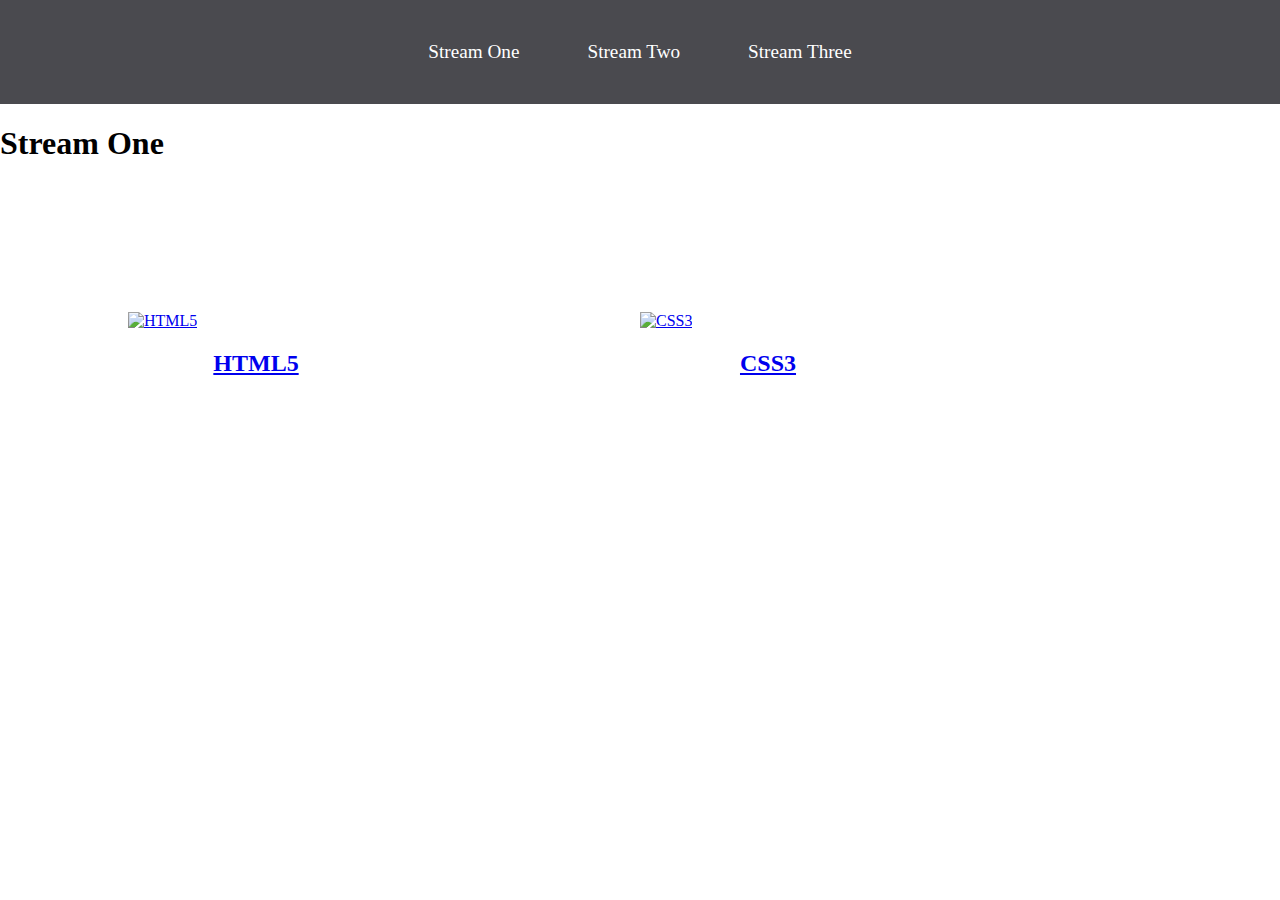
==== index.html @ 5b5486f7 "updated links and renamed stream-one.html to index.html" ====
<!DOCTYPE html>
<html lang="en">
<head>
    <meta charset="UTF-8">
    <meta http-equiv="X-UA-Compatible" content="IE=edge">
    <meta name="viewport" content="width=device-width, initial-scale=1.0">
    <link rel="stylesheet" href="css/style.css">
    <title>Stream One</title>
</head>
<body>
    <nav>
        <ul>
            <li><a href="index.html">Stream One</a></li>
            <li><a href="stream-two.html">Stream Two</a></li>
            <li><a href="stream-three.html">Stream Three</a></li>
        </ul>
    </nav>
    <h1>Stream One</h1>
    <div class="card">
        <a href="https://en.wikipedia.org/wiki/HTML5" target="_blank">
            <img src="https://encrypted-tbn0.gstatic.com/images?q=tbn:ANd9GcQpngGRjYX1ca7qAADU3K6eGLj7ShQE3L2otdzfryl_Y9Ht2QRoQKYQbsXd36XIxMbYOw0&usqp=CAU" alt="HTML5">
            <h2>HTML5</h2>
        </a>
    </div>
    <div class="card">
        <a href="https://en.wikipedia.org/wiki/CSS" target="_blank">
            <img src="https://upload.wikimedia.org/wikipedia/commons/thumb/d/d5/CSS3_logo_and_wordmark.svg/1200px-CSS3_logo_and_wordmark.svg.png" alt="CSS3">
            <h2>CSS3</h2>
        </a>
    </div>
</body>
</html>
---- css/style.css ----
body {
    margin:0;
    padding:0;
    font-family:"Oswald" sans-serif
}
nav ul {
    list-style: none;
    background-color: #4a4a4f;
    text-align:center;
    padding:0;
    margin:0;
}
nav li {
    font-size: 1.2em;
    line-height:40px;
    height:40px;
    display: inline-block;
    margin: 2.5%;
}
nav a {
    text-decoration: none;
    color:#fff;
    display:block;
}
nav a:hover {
    background-color: #fff;
    color: #4a4a4f;

}
.card {
    float:left;
    width:20%;
    margin:10%;
}
.card a {
    text-align: center;

}
img {
    width:100%;
    height:100px;

}
h2 {
    text-align:center ;
}
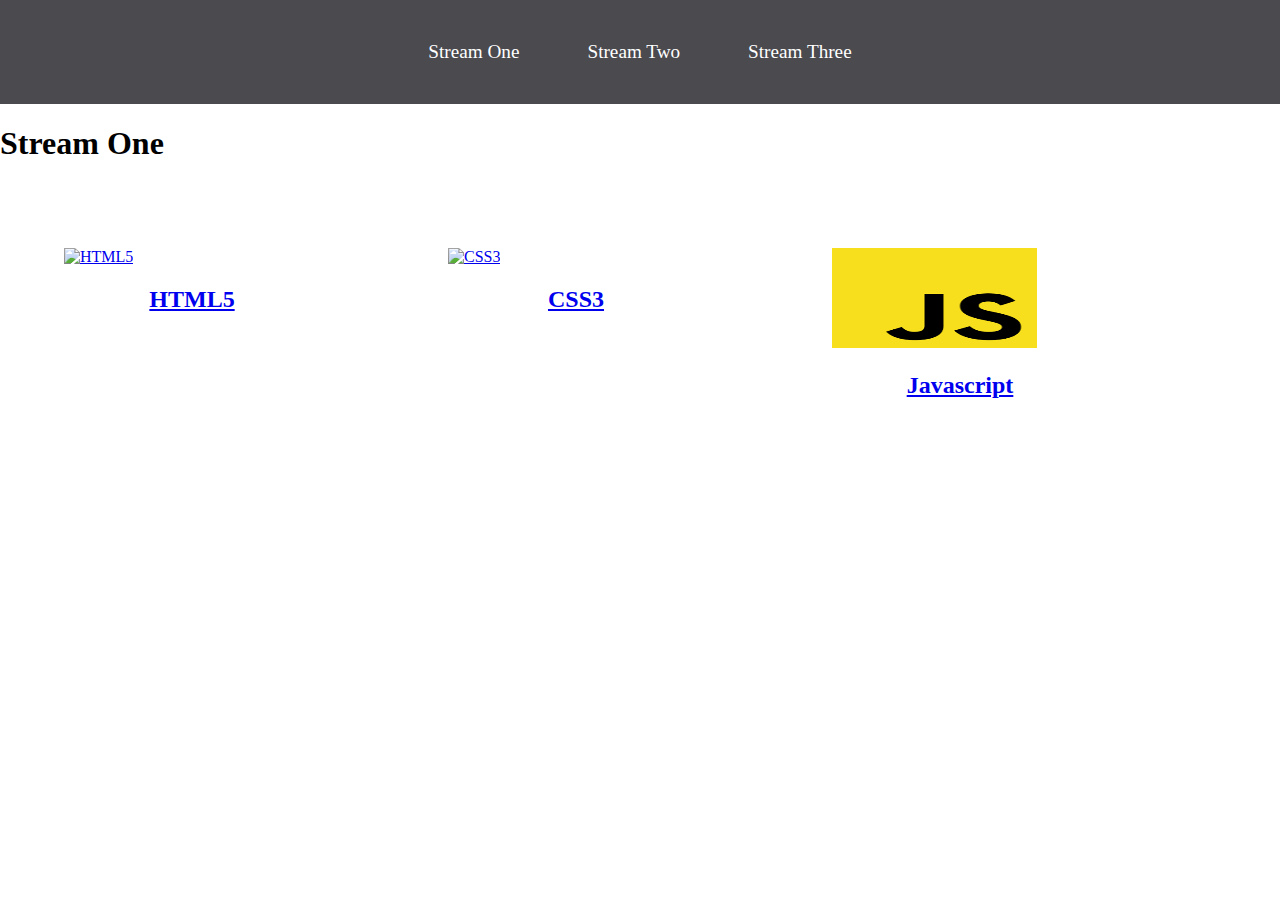
==== commit 847e55fd: "Updated margain size for Anchors and added Javascript href" ====
--- a/index.html
+++ b/index.html
@@ -24,8 +24,14 @@
     </div>
     <div class="card">
         <a href="https://en.wikipedia.org/wiki/CSS" target="_blank">
-            <img src="https://upload.wikimedia.org/wikipedia/commons/thumb/d/d5/CSS3_logo_and_wordmark.svg/1200px-CSS3_logo_and_wordmark.svg.png" alt="CSS3">
+            <img src="https://upload.wikimedia.org/wikipedia/commons/thumb/d/d5/CSS3_logo_and_wordmark.svg/180px-CSS3_logo_and_wordmark.svg.png" alt="CSS3">
             <h2>CSS3</h2>
+        </a>
+    </div>
+    <div class="card">
+        <a href="https://en.wikipedia.org/wiki/JavaScript" target="_blank">
+            <img src="[data-uri]" alt="Javascript">
+            <h2>Javascript</h2>
         </a>
     </div>
 </body>
--- a/css/style.css
+++ b/css/style.css
@@ -14,13 +14,13 @@
     font-size: 1.2em;
     line-height:40px;
     height:40px;
-    display: inline-block;
+    display:inline-block;
     margin: 2.5%;
 }
 nav a {
     text-decoration: none;
     color:#fff;
-    display:block;
+    display:inline-block;
 }
 nav a:hover {
     background-color: #fff;
@@ -30,16 +30,16 @@
 .card {
     float:left;
     width:20%;
-    margin:10%;
+    margin:5%;
 }
 .card a {
     text-align: center;
 
 }
 img {
-    width:100%;
+    width:80%;
     height:100px;
-
+    
 }
 h2 {
     text-align:center ;
